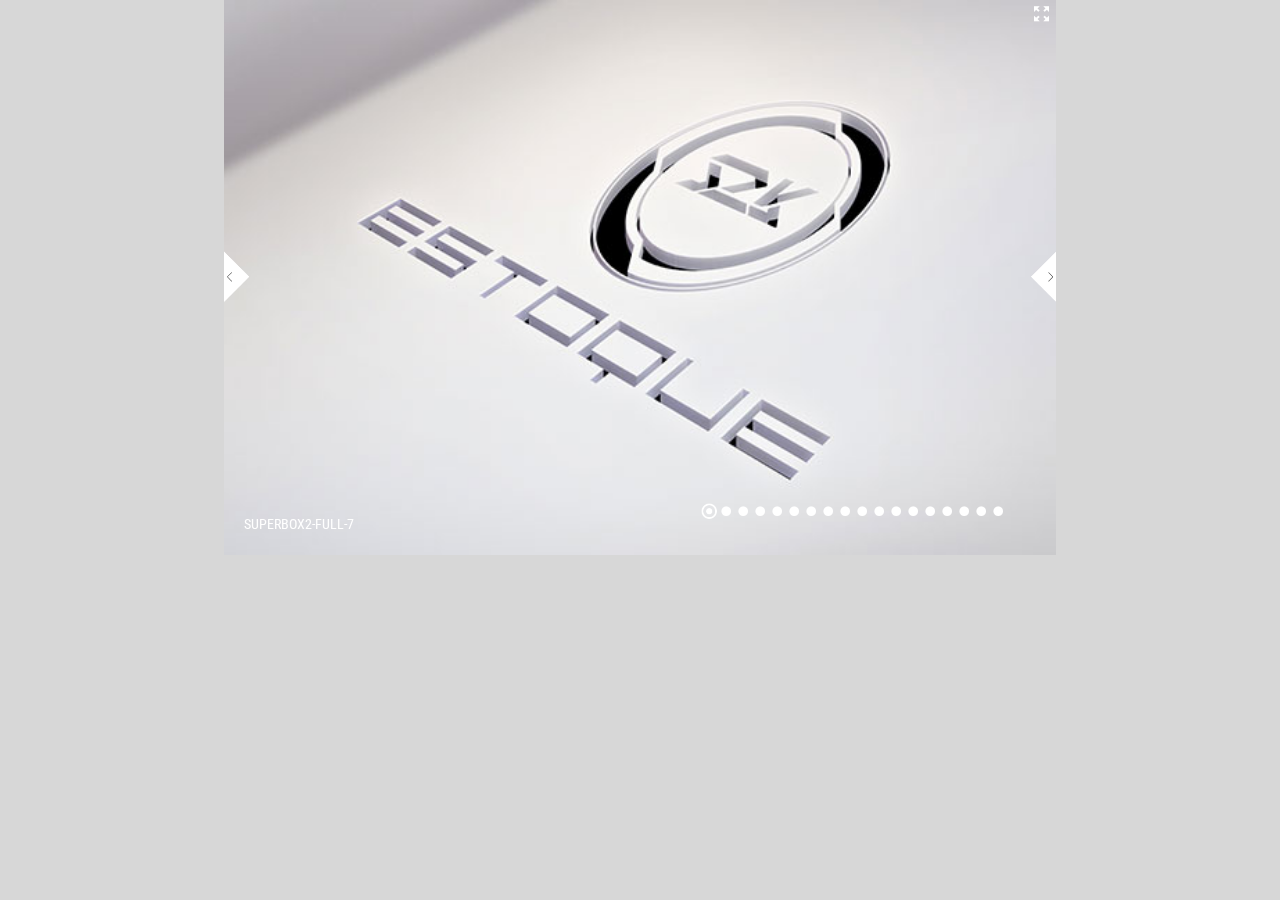
==== index.html @ 56a0a200 "cxv" ====
<!DOCTYPE html>
<html>
  <head>
    <title>Javascript image slider</title>
    <meta http-equiv="content-type" content="text/html; charset=utf-8" />
    <meta
      name="description"
      content="Made with WOW Slider - Create beautiful, responsive image sliders in a few clicks. Awesome skins and animations. Javascript image slider"
    />

    <!-- Start WOWSlider.com HEAD section -->
    <!-- add to the <head> of your page -->
    <link rel="stylesheet" type="text/css" href="engine1/style.css" />
    <script type="text/javascript" src="engine1/jquery.js"></script>
    <!-- End WOWSlider.com HEAD section -->
  </head>
  <body style="background-color: #d7d7d7; margin: auto">
    <!-- Start WOWSlider.com BODY section -->
    <!-- add to the <body> of your page -->
    <div id="wowslider-container1">
      <div class="ws_images">
        <ul>
          <li>
            <img
              src="data1/images/superbox2-full-7.jpg"
              alt="superbox2-full-7"
              title="superbox2-full-7"
              id="wows1_0"
            />
          </li>
          <li>
            <img
              src="data1/images/superbox2-full-8.jpg"
              alt="superbox2-full-8"
              title="superbox2-full-8"
              id="wows1_1"
            />
          </li>
          <li>
            <img
              src="data1/images/superbox2-full-9.jpg"
              alt="superbox2-full-9"
              title="superbox2-full-9"
              id="wows1_2"
            />
          </li>
          <li>
            <img
              src="data1/images/superbox2-full-10.jpg"
              alt="superbox2-full-10"
              title="superbox2-full-10"
              id="wows1_3"
            />
          </li>
          <li>
            <img
              src="data1/images/superbox2-full-11.jpg"
              alt="superbox2-full-11"
              title="superbox2-full-11"
              id="wows1_4"
            />
          </li>
          <li>
            <img
              src="data1/images/superbox2-full-12.jpg"
              alt="superbox2-full-12"
              title="superbox2-full-12"
              id="wows1_5"
            />
          </li>
          <li>
            <img
              src="data1/images/superbox2-full-13.jpg"
              alt="superbox2-full-13"
              title="superbox2-full-13"
              id="wows1_6"
            />
          </li>
          <li>
            <img
              src="data1/images/superbox2-full-14.jpg"
              alt="superbox2-full-14"
              title="superbox2-full-14"
              id="wows1_7"
            />
          </li>
          <li>
            <img
              src="data1/images/superbox2-full-15.jpg"
              alt="superbox2-full-15"
              title="superbox2-full-15"
              id="wows1_8"
            />
          </li>
          <li>
            <img
              src="data1/images/superbox2-full-16.jpg"
              alt="superbox2-full-16"
              title="superbox2-full-16"
              id="wows1_9"
            />
          </li>
          <li>
            <img
              src="data1/images/superbox2-full-17.jpg"
              alt="superbox2-full-17"
              title="superbox2-full-17"
              id="wows1_10"
            />
          </li>
          <li>
            <img
              src="data1/images/superbox2-full-18.jpg"
              alt="superbox2-full-18"
              title="superbox2-full-18"
              id="wows1_11"
            />
          </li>
          <li>
            <img
              src="data1/images/superbox2-full-19.jpg"
              alt="superbox2-full-19"
              title="superbox2-full-19"
              id="wows1_12"
            />
          </li>
          <li>
            <img
              src="data1/images/superbox2-full-20.jpg"
              alt="superbox2-full-20"
              title="superbox2-full-20"
              id="wows1_13"
            />
          </li>
          <li>
            <img
              src="data1/images/superbox2-full-21.jpg"
              alt="superbox2-full-21"
              title="superbox2-full-21"
              id="wows1_14"
            />
          </li>
          <li>
            <img
              src="data1/images/superbox2-full-22.jpg"
              alt="superbox2-full-22"
              title="superbox2-full-22"
              id="wows1_15"
            />
          </li>
          <li>
            <a href="http://wowslider.net"
              ><img
                src="data1/images/superbox2-full-23.jpg"
                alt="image carousel"
                title="superbox2-full-23"
                id="wows1_16"
            /></a>
          </li>
          <li>
            <img
              src="data1/images/superbox2-full-24.jpg"
              alt="superbox2-full-24"
              title="superbox2-full-24"
              id="wows1_17"
            />
          </li>
        </ul>
      </div>
      <div class="ws_bullets">
        <div>
          <a href="#" title="superbox2-full-7"
            ><span
              ><img
                src="data1/tooltips/superbox2full7.jpg"
                alt="superbox2-full-7"
              />1</span
            ></a
          >
          <a href="#" title="superbox2-full-8"
            ><span
              ><img
                src="data1/tooltips/superbox2full8.jpg"
                alt="superbox2-full-8"
              />2</span
            ></a
          >
          <a href="#" title="superbox2-full-9"
            ><span
              ><img
                src="data1/tooltips/superbox2full9.jpg"
                alt="superbox2-full-9"
              />3</span
            ></a
          >
          <a href="#" title="superbox2-full-10"
            ><span
              ><img
                src="data1/tooltips/superbox2full10.jpg"
                alt="superbox2-full-10"
              />4</span
            ></a
          >
          <a href="#" title="superbox2-full-11"
            ><span
              ><img
                src="data1/tooltips/superbox2full11.jpg"
                alt="superbox2-full-11"
              />5</span
            ></a
          >
          <a href="#" title="superbox2-full-12"
            ><span
              ><img
                src="data1/tooltips/superbox2full12.jpg"
                alt="superbox2-full-12"
              />6</span
            ></a
          >
          <a href="#" title="superbox2-full-13"
            ><span
              ><img
                src="data1/tooltips/superbox2full13.jpg"
                alt="superbox2-full-13"
              />7</span
            ></a
          >
          <a href="#" title="superbox2-full-14"
            ><span
              ><img
                src="data1/tooltips/superbox2full14.jpg"
                alt="superbox2-full-14"
              />8</span
            ></a
          >
          <a href="#" title="superbox2-full-15"
            ><span
              ><img
                src="data1/tooltips/superbox2full15.jpg"
                alt="superbox2-full-15"
              />9</span
            ></a
          >
          <a href="#" title="superbox2-full-16"
            ><span
              ><img
                src="data1/tooltips/superbox2full16.jpg"
                alt="superbox2-full-16"
              />10</span
            ></a
          >
          <a href="#" title="superbox2-full-17"
            ><span
              ><img
                src="data1/tooltips/superbox2full17.jpg"
                alt="superbox2-full-17"
              />11</span
            ></a
          >
          <a href="#" title="superbox2-full-18"
            ><span
              ><img
                src="data1/tooltips/superbox2full18.jpg"
                alt="superbox2-full-18"
              />12</span
            ></a
          >
          <a href="#" title="superbox2-full-19"
            ><span
              ><img
                src="data1/tooltips/superbox2full19.jpg"
                alt="superbox2-full-19"
              />13</span
            ></a
          >
          <a href="#" title="superbox2-full-20"
            ><span
              ><img
                src="data1/tooltips/superbox2full20.jpg"
                alt="superbox2-full-20"
              />14</span
            ></a
          >
          <a href="#" title="superbox2-full-21"
            ><span
              ><img
                src="data1/tooltips/superbox2full21.jpg"
                alt="superbox2-full-21"
              />15</span
            ></a
          >
          <a href="#" title="superbox2-full-22"
            ><span
              ><img
                src="data1/tooltips/superbox2full22.jpg"
                alt="superbox2-full-22"
              />16</span
            ></a
          >
          <a href="#" title="superbox2-full-23"
            ><span
              ><img
                src="data1/tooltips/superbox2full23.jpg"
                alt="superbox2-full-23"
              />17</span
            ></a
          >
          <a href="#" title="superbox2-full-24"
            ><span
              ><img
                src="data1/tooltips/superbox2full24.jpg"
                alt="superbox2-full-24"
              />18</span
            ></a
          >
        </div>
      </div>

      <div class="ws_shadow"></div>
    </div>
    <script type="text/javascript" src="engine1/wowslider.js"></script>
    <script type="text/javascript" src="engine1/script.js"></script>
    <!-- End WOWSlider.com BODY section -->
  </body>
</html>
---- engine1/style.css ----
/*
 *	generated by WOW Slider 9.0
 *	template Galaxy
 */
@import url(https://fonts.googleapis.com/css?family=Roboto+Condensed&subset=latin,cyrillic,latin-ext);
#wowslider-container1 {
  display: table;
  zoom: 1;
  position: relative;
  width: 100%;
  max-width: 1280px;
  max-height: 720px;
  margin: 0px auto 0px;
  z-index: 90;
  text-align: left; /* reset align=center */
  font-size: 10px;
  text-shadow: none; /* fix some user styles */

  /* reset box-sizing (to boostrap friendly) */
  -webkit-box-sizing: content-box;
  -moz-box-sizing: content-box;
  box-sizing: content-box;
}
* html #wowslider-container1 {
  width: 1280px;
}
#wowslider-container1 .ws_images ul {
  position: relative;
  width: 10000%;
  height: 100%;
  left: 0;
  list-style: none;
  margin: 0;
  padding: 0;
  border-spacing: 0;
  overflow: visible;
  /*table-layout:fixed;*/
}
#wowslider-container1 .ws_images ul li {
  position: relative;
  width: 1%;
  height: 100%;
  line-height: 0; /*opera*/
  overflow: hidden;
  float: left;
  /*font-size:0;*/
  padding: 0 0 0 0 !important;
  margin: 0 0 0 0 !important;
}

#wowslider-container1 .ws_images {
  position: relative;
  /* left: 0; */
  /* top: 0; */
  margin: 0 auto;
  height: 100%;
  max-height: 720px;
  max-width: 65%;
  vertical-align: top;
  border: none;
  overflow: hidden;
}
#wowslider-container1 .ws_images ul a {
  width: 100%;
  height: 100%;
  max-height: 720px;
  display: block;
  color: transparent;
}
#wowslider-container1 img {
  max-width: none !important;
}
#wowslider-container1 .ws_images .ws_list img,
#wowslider-container1 .ws_images > div > img {
  width: 100%;
  border: none 0;
  max-width: none;
  padding: 0;
  margin: 0;
}
#wowslider-container1 .ws_images > div > img {
  max-height: 720px;
}

#wowslider-container1 .ws_images iframe {
  position: absolute;
  z-index: -1;
}

#wowslider-container1 .ws-title > div {
  display: inline-block !important;
}

#wowslider-container1 a {
  text-decoration: none;
  outline: none;
  border: none;
}

#wowslider-container1 .ws_bullets {
  float: left;
  position: absolute;
  z-index: 70;
}
#wowslider-container1 .ws_bullets div {
  position: relative;
  float: left;
  font-size: 0px;
}
/* compatibility with Joomla styles */
#wowslider-container1 .ws_bullets a {
  line-height: 0;
}

#wowslider-container1 .ws_script {
  display: none;
}
#wowslider-container1 sound,
#wowslider-container1 object {
  position: absolute;
}

/* prevent some of users reset styles */
#wowslider-container1 .ws_effect {
  position: static;
  width: 100%;
  height: 100%;
}

#wowslider-container1 .ws_photoItem {
  border: 2em solid #fff;
  margin-left: -2em;
  margin-top: -2em;
}
#wowslider-container1 .ws_cube_side {
  background: #a6a5a9;
}

#wowslider-container1.ws_gestures {
  cursor: -webkit-grab;
  cursor: -moz-grab;
  cursor: url("[data-uri]"),
    move;
}
#wowslider-container1.ws_gestures.ws_grabbing {
  cursor: -webkit-grabbing;
  cursor: -moz-grabbing;
  cursor: url("[data-uri]"),
    move;
}

/* hide controls when video start play */
#wowslider-container1.ws_video_playing .ws_bullets,
#wowslider-container1.ws_video_playing .ws_fullscreen,
#wowslider-container1.ws_video_playing .ws_next,
#wowslider-container1.ws_video_playing .ws_prev {
  display: none;
}

/* youtube/vimeo buttons */
#wowslider-container1 .ws_video_btn {
  position: absolute;
  display: none;
  cursor: pointer;
  top: 0;
  left: 0;
  width: 100%;
  height: 100%;
  z-index: 55;
}
#wowslider-container1 .ws_video_btn.ws_youtube,
#wowslider-container1 .ws_video_btn.ws_vimeo {
  display: block;
}
#wowslider-container1 .ws_video_btn div {
  position: absolute;
  background-image: url(./playvideo.png);
  background-size: 200%;
  top: 50%;
  left: 50%;
  width: 7em;
  height: 5em;
  margin-left: -3.5em;
  margin-top: -2.5em;
}
#wowslider-container1 .ws_video_btn.ws_youtube div {
  background-position: 0 0;
}
#wowslider-container1 .ws_video_btn.ws_youtube:hover div {
  background-position: 100% 0;
}
#wowslider-container1 .ws_video_btn.ws_vimeo div {
  background-position: 0 100%;
}
#wowslider-container1 .ws_video_btn.ws_vimeo:hover div {
  background-position: 100% 100%;
}

#wowslider-container1 .ws_playpause.ws_hide {
  display: none !important;
}
@font-face {
  font-family: "ws-fullscreen";
  src: url("fullscreen.eot");
  src: url("fullscreen.eot#iefix") format("embedded-opentype"),
    url("fullscreen.svg#ws-fullscreen") format("svg");
  font-weight: normal;
  font-style: normal;
}
@font-face {
  font-family: "ws-fullscreen";
  src: url("[data-uri]")
      format("woff"),
    url("[data-uri]")
      format("truetype");
}

#wowslider-container1 .ws_fullscreen {
  display: none;
  position: absolute;
  font-family: "ws-fullscreen";
  top: 0.5em;
  right: 0.5em;
  font-size: 2.25em;
  z-index: 61;
  color: #fff;
}
#wowslider-container1:hover .ws_fullscreen {
  display: block;
}
#wowslider-container1 .ws_fullscreen:after {
  content: "\e800";
}

#wowslider-container1 .ws_bullets {
  margin-right: 6em;
}

.ws_fs_wrapper {
  width: 100%;
  height: 100%;
  background: #181818;
}

.ws_fs_wrapper > #wowslider-container1 {
  margin: 0 auto;
  max-width: 100%;
  max-height: none;
  width: 100%;
  top: 50%;
  -webkit-transform: translateY(-50%);
  transform: translateY(-50%);
}
.ws_fs_wrapper > #wowslider-container1 .ws_images,
.ws_fs_wrapper > #wowslider-container1 .ws_images > div > img {
  max-width: none;
  max-height: none;
}

/*
.ws_fs_wrapper > #wowslider-container1 .ws_fullscreen {
	position: fixed;
	display: block;
}
*/
.ws_fs_wrapper > #wowslider-container1 .ws_fullscreen:after {
  content: "\e801";
}

.ws_fs_wrapper > #wowslider-container1 {
  border: 0;
  outline: 0;
  -webkit-box-shadow: none;
  -moz-box-shadow: none;
  box-shadow: none;
}
#wowslider-container1 .ws_bullets {
  padding: 5px 0;
}
#wowslider-container1 .ws_bullets a {
  width: 17px;
  height: 17px;

  background-image: url(./bullet.png);
  float: left;
  text-indent: -4000px;
  position: relative;
  margin-left: 0px;
  color: transparent;
  background-size: 100%;
}
#wowslider-container1 .ws_bullets a:hover,
#wowslider-container1 .ws_bullets a.ws_selbull {
  background-position: 0 100%;
}
#wowslider-container1 a.ws_next,
#wowslider-container1 a.ws_prev {
  position: absolute;
  top: 50%;
  margin-top: -4.2em;
  z-index: 60;
  width: 4.2em;
  height: 8.4em;
  background-image: url(./arrows.png);
  background-size: 200%;
  opacity: 1;
}
#wowslider-container1 a.ws_next {
  background-position: 0 0;
  right: 0;
}
#wowslider-container1 a.ws_prev {
  background-position: 100% 0;
  left: 0;
}

/*playpause*/
#wowslider-container1 .ws_playpause {
  width: 8.4em;
  height: 8.4em;
  position: absolute;
  top: 50%;
  left: 50%;
  margin-left: -4.2em;
  margin-top: -4.2em;
  z-index: 59;
  background-size: 100%;
  opacity: 1;
}

#wowslider-container1 .ws_pause {
  background-image: url(./pause.png);
}

#wowslider-container1 .ws_play {
  background-image: url(./play.png);
} /* bottom right */
#wowslider-container1 .ws_bullets {
  bottom: 30px;
  right: 10px;
}

#wowslider-container1 .ws-title {
  position: absolute;
  display: block;
  font: 2.1em "Roboto Condensed", "MS Sans Serif", Geneva, sans-serif;
  bottom: 1em;
  left: 0;
  padding: 0.5em;
  padding-left: 1.5em;
  margin-right: 0.5em;
  color: #fff;
  z-index: 50;
  line-height: 1.4em;
  text-transform: none;
}
#wowslider-container1 .ws-title div,
#wowslider-container1 .ws-title span {
  display: inline-block;
  opacity: 1;
}
#wowslider-container1 .ws-title div {
  display: block;
  margin-top: 0.6em;
  font-size: 0.571em;
}
#wowslider-container1 .ws-title span {
  text-transform: uppercase;
}
#wowslider-container1 .ws_images > ul {
  animation: wsBasic 72s infinite;
  -moz-animation: wsBasic 72s infinite;
  -webkit-animation: wsBasic 72s infinite;
}
@keyframes wsBasic {
  0% {
    left: -0%;
  }
  2.78% {
    left: -0%;
  }
  5.56% {
    left: -100%;
  }
  8.33% {
    left: -100%;
  }
  11.11% {
    left: -200%;
  }
  13.89% {
    left: -200%;
  }
  16.67% {
    left: -300%;
  }
  19.44% {
    left: -300%;
  }
  22.22% {
    left: -400%;
  }
  25% {
    left: -400%;
  }
  27.78% {
    left: -500%;
  }
  30.56% {
    left: -500%;
  }
  33.33% {
    left: -600%;
  }
  36.11% {
    left: -600%;
  }
  38.89% {
    left: -700%;
  }
  41.67% {
    left: -700%;
  }
  44.44% {
    left: -800%;
  }
  47.22% {
    left: -800%;
  }
  50% {
    left: -900%;
  }
  52.78% {
    left: -900%;
  }
  55.56% {
    left: -1000%;
  }
  58.33% {
    left: -1000%;
  }
  61.11% {
    left: -1100%;
  }
  63.89% {
    left: -1100%;
  }
  66.67% {
    left: -1200%;
  }
  69.44% {
    left: -1200%;
  }
  72.22% {
    left: -1300%;
  }
  75% {
    left: -1300%;
  }
  77.78% {
    left: -1400%;
  }
  80.56% {
    left: -1400%;
  }
  83.33% {
    left: -1500%;
  }
  86.11% {
    left: -1500%;
  }
  88.89% {
    left: -1600%;
  }
  91.67% {
    left: -1600%;
  }
  94.44% {
    left: -1700%;
  }
  97.22% {
    left: -1700%;
  }
}
@-moz-keyframes wsBasic {
  0% {
    left: -0%;
  }
  2.78% {
    left: -0%;
  }
  5.56% {
    left: -100%;
  }
  8.33% {
    left: -100%;
  }
  11.11% {
    left: -200%;
  }
  13.89% {
    left: -200%;
  }
  16.67% {
    left: -300%;
  }
  19.44% {
    left: -300%;
  }
  22.22% {
    left: -400%;
  }
  25% {
    left: -400%;
  }
  27.78% {
    left: -500%;
  }
  30.56% {
    left: -500%;
  }
  33.33% {
    left: -600%;
  }
  36.11% {
    left: -600%;
  }
  38.89% {
    left: -700%;
  }
  41.67% {
    left: -700%;
  }
  44.44% {
    left: -800%;
  }
  47.22% {
    left: -800%;
  }
  50% {
    left: -900%;
  }
  52.78% {
    left: -900%;
  }
  55.56% {
    left: -1000%;
  }
  58.33% {
    left: -1000%;
  }
  61.11% {
    left: -1100%;
  }
  63.89% {
    left: -1100%;
  }
  66.67% {
    left: -1200%;
  }
  69.44% {
    left: -1200%;
  }
  72.22% {
    left: -1300%;
  }
  75% {
    left: -1300%;
  }
  77.78% {
    left: -1400%;
  }
  80.56% {
    left: -1400%;
  }
  83.33% {
    left: -1500%;
  }
  86.11% {
    left: -1500%;
  }
  88.89% {
    left: -1600%;
  }
  91.67% {
    left: -1600%;
  }
  94.44% {
    left: -1700%;
  }
  97.22% {
    left: -1700%;
  }
}
@-webkit-keyframes wsBasic {
  0% {
    left: -0%;
  }
  2.78% {
    left: -0%;
  }
  5.56% {
    left: -100%;
  }
  8.33% {
    left: -100%;
  }
  11.11% {
    left: -200%;
  }
  13.89% {
    left: -200%;
  }
  16.67% {
    left: -300%;
  }
  19.44% {
    left: -300%;
  }
  22.22% {
    left: -400%;
  }
  25% {
    left: -400%;
  }
  27.78% {
    left: -500%;
  }
  30.56% {
    left: -500%;
  }
  33.33% {
    left: -600%;
  }
  36.11% {
    left: -600%;
  }
  38.89% {
    left: -700%;
  }
  41.67% {
    left: -700%;
  }
  44.44% {
    left: -800%;
  }
  47.22% {
    left: -800%;
  }
  50% {
    left: -900%;
  }
  52.78% {
    left: -900%;
  }
  55.56% {
    left: -1000%;
  }
  58.33% {
    left: -1000%;
  }
  61.11% {
    left: -1100%;
  }
  63.89% {
    left: -1100%;
  }
  66.67% {
    left: -1200%;
  }
  69.44% {
    left: -1200%;
  }
  72.22% {
    left: -1300%;
  }
  75% {
    left: -1300%;
  }
  77.78% {
    left: -1400%;
  }
  80.56% {
    left: -1400%;
  }
  83.33% {
    left: -1500%;
  }
  86.11% {
    left: -1500%;
  }
  88.89% {
    left: -1600%;
  }
  91.67% {
    left: -1600%;
  }
  94.44% {
    left: -1700%;
  }
  97.22% {
    left: -1700%;
  }
}

#wowslider-container1 .ws_bullets a img {
  text-indent: 0;
  display: block;
  bottom: 20px;
  left: -43px;
  visibility: hidden;
  position: absolute;
  border: 4px solid #fff;
  max-width: none;
}
#wowslider-container1 .ws_bullets a:hover img {
  visibility: visible;
}

#wowslider-container1 .ws_bulframe div div {
  height: 48px;
  overflow: visible;
  position: relative;
}
#wowslider-container1 .ws_bulframe div {
  left: 0;
  overflow: hidden;
  position: relative;
  width: 85px;
  background-color: #ffffff;
}
#wowslider-container1 .ws_bullets .ws_bulframe {
  display: none;
  bottom: 26px;
  overflow: visible;
  position: absolute;
  cursor: pointer;
  border: 4px solid #fff;
}
#wowslider-container1 .ws_bulframe span {
  display: block;
  position: absolute;
  bottom: -11px;
  margin-left: -2px;
  left: 43px;
  background: url(./triangle.png);
  width: 13px;
  height: 7px;
}
#wowslider-container1 .ws_bulframe div div {
  height: auto;
}

@media all and (max-width: 760px) {
  #wowslider-container1 .ws_fullscreen {
    display: block;
  }
}
@media all and (max-width: 400px) {
  #wowslider-container1 .ws_controls,
  #wowslider-container1 .ws_bullets,
  #wowslider-container1 .ws_thumbs {
    display: none;
  }
}
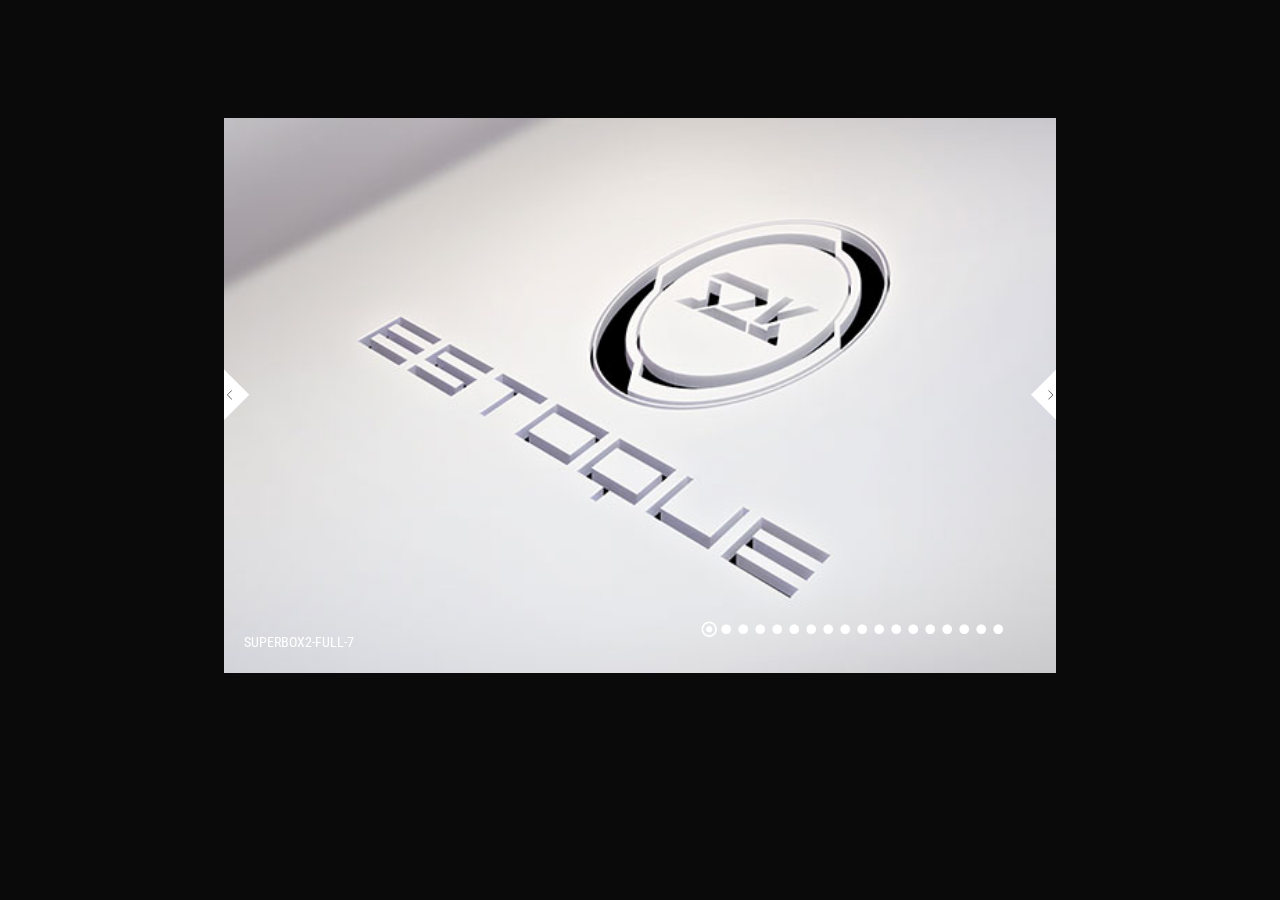
==== commit ec93ac39: "sfrdr" ====
--- a/index.html
+++ b/index.html
@@ -7,16 +7,13 @@
       name="description"
       content="Made with WOW Slider - Create beautiful, responsive image sliders in a few clicks. Awesome skins and animations. Javascript image slider"
     />
-
-    <!-- Start WOWSlider.com HEAD section -->
-    <!-- add to the <head> of your page -->
     <link rel="stylesheet" type="text/css" href="engine1/style.css" />
     <script type="text/javascript" src="engine1/jquery.js"></script>
-    <!-- End WOWSlider.com HEAD section -->
   </head>
-  <body style="background-color: #d7d7d7; margin: auto">
-    <!-- Start WOWSlider.com BODY section -->
-    <!-- add to the <body> of your page -->
+  <body style="background-color: #0a0a0a; margin: auto">
+    <p>&nbsp;</p>
+    <p>&nbsp;</p>
+    <p>&nbsp;</p>
     <div id="wowslider-container1">
       <div class="ws_images">
         <ul>
@@ -320,6 +317,5 @@
     </div>
     <script type="text/javascript" src="engine1/wowslider.js"></script>
     <script type="text/javascript" src="engine1/script.js"></script>
-    <!-- End WOWSlider.com BODY section -->
   </body>
 </html>
